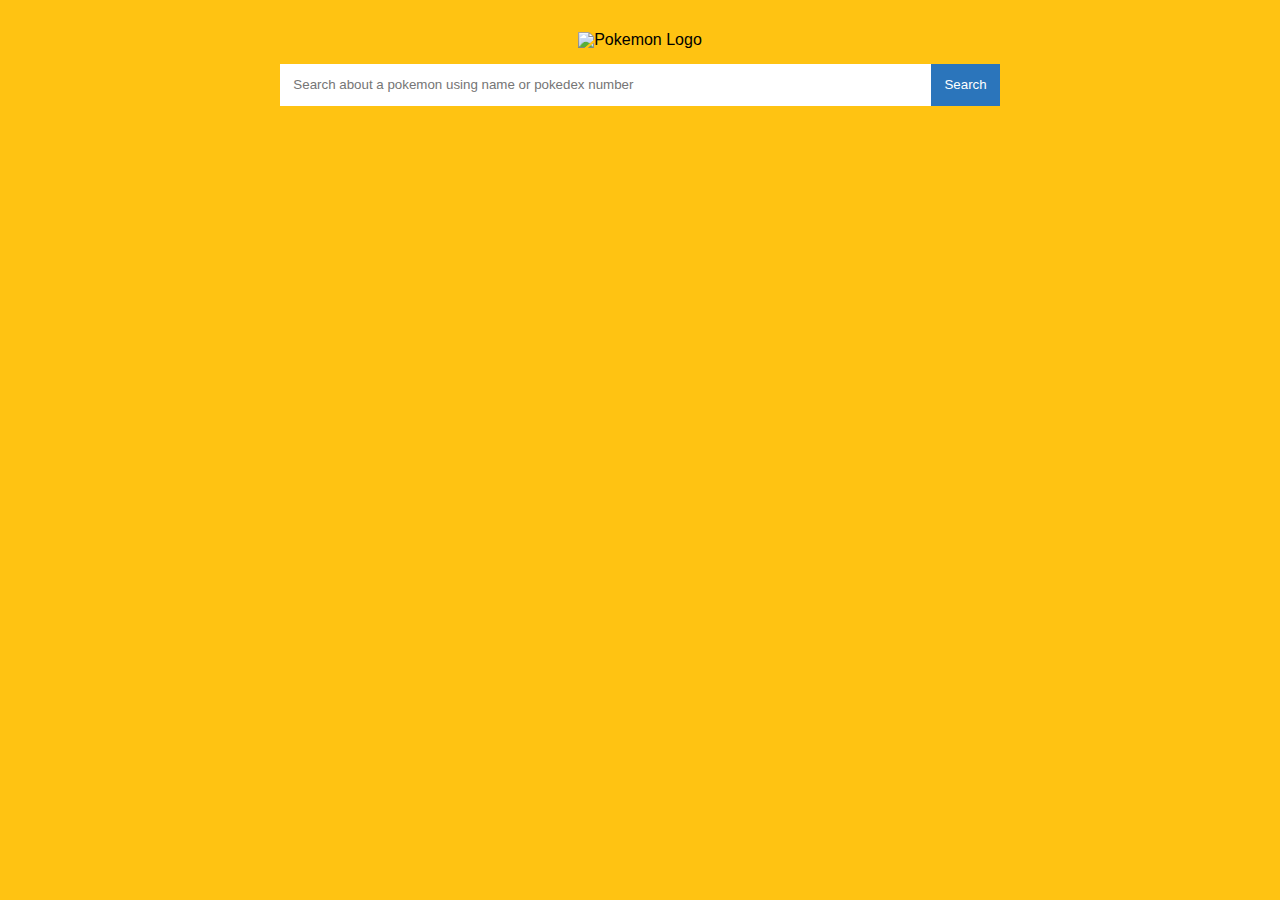
==== Pokemon/api.html @ ff3b572d "Add files via upload" ====
<!DOCTYPE html>
<html lang="en">
<head>
  <meta charset="UTF-8">
  <meta name="viewport" content="width=device-width">
  <meta http-equiv="X-UA-Compatible" content="ie=edge">
  <link rel="shortcut icon" href="img/favicon.ico"/>
  <link rel="stylesheet" href="pokemons.css">
  <title>Poke Info</title>
</head>
<body>
  <main class="container">
    <img src="https://upload.wikimedia.org/wikipedia/commons/9/98/International_Pok%C3%A9mon_logo.svg" alt="Pokemon Logo">

    <form action="" class="search">
      <input type="search" class="search-input" placeholder="Search about a pokemon using name or pokedex number">
      <button class="search-button">Search</button>
    </form>

    <section class="pokemon">
    </section>
    <span class="error">Not Found!</span>
  </main>
  <script src="pokemons.js"></script>
</body>
</html>
---- Pokemon/pokemons.css ----
/* Reset CSS */
/* http://meyerweb.com/eric/tools/css/reset/ 
   v2.0 | 20110126
   License: none (public domain)
*/

html, body, div, span, applet, object, iframe,
h1, h2, h3, h4, h5, h6, p, blockquote, pre,
a, abbr, acronym, address, big, cite, code,
del, dfn, em, img, ins, kbd, q, s, samp,
small, strike, strong, sub, sup, tt, var,
b, u, i, center,
dl, dt, dd, ol, ul, li,
fieldset, form, label, legend,
table, caption, tbody, tfoot, thead, tr, th, td,
article, aside, canvas, details, embed, 
figure, figcaption, footer, header, hgroup, 
menu, nav, output, ruby, section, summary,
time, mark, audio, video {
	margin: 0;
	padding: 0;
	border: 0;
	font-size: 100%;
	font: inherit;
	vertical-align: baseline;
}
/* HTML5 display-role reset for older browsers */
article, aside, details, figcaption, figure, 
footer, header, hgroup, menu, nav, section {
	display: block;
}
body {
	line-height: 1;
}
ol, ul {
	list-style: none;
}
blockquote, q {
	quotes: none;
}
blockquote:before, blockquote:after,
q:before, q:after {
	content: '';
	content: none;
}
table {
	border-collapse: collapse;
	border-spacing: 0;
}


/* Main CSS */
@import url('https://fonts.googleapis.com/css?family=Maven+Pro');

body {
  background-color: #FFC312;
  font-family: 'Maven Pro', sans-serif;
}
  
.container {
  width: 100%;
  max-width: 800px;
  margin: 0 auto;
  display: flex;
  flex-direction: column;
  justify-content: center;
  align-items: center;
  padding: 2em 0;
}

.search {
  width: 90%;
  display: flex;
  justify-content: center;
  padding: 1em 0;
}


.search .search-input,
.search .search-button {
  border: 0;
  padding: 1em;
}

.search .search-input {
  width: 100%;
}

.search .search-button {
  background-color: #2b75bb;
  color: #fff;
  cursor: pointer;
}


.error {
  display: none;
  font-size: 1.5em;
}

.pokemon {
  width: 90%;
  display: flex;
  flex-direction: column;
  align-items: center;
  /*background-color: #f2f2f2;*/
  background-color: #fff;
  opacity: 1;
  color: white; 
}

.pokemon .pokemon-picture {
  width: 150px;
  display: flex;
  align-items: center;
  padding: 15px;
  border: 2px solid #FFC312;
  margin-left: 20px;
  margin-right: 20px;
  margin-top: 38px;
  margin-bottom: 38px;
}

.pokemon .pokemon-picture img {
  width: 100%;
}


.pokemon .pokemon-info {
  width: 100%;
  background-color: #163f5e;
  flex: 2;
}

.pokemon-info {
  display: flex;
  justify-content: space-between;
  flex-wrap: wrap;
  box-sizing: border-box;
  padding: 1em;
}


.pokemon-info .name,
.pokemon-info .skill,
.pokemon-info .weight,
.pokemon-info .height  {
  width: 100%;
  padding: .5em .2em;
  font-size: 1.7em;
}

.pokemon-info .name {
  font-size: 2.5em;
  text-align: center;
  color: #FFC312; 
  font-weight: bold;
  text-transform: capitalize;
}
.pokemon-info .number{
  width: 100%;
  text-align: center;
  font-size: 1em;
  font-weight: bold;
  margin: 0;
  text-transform: capitalize;
}
.pokemon-info .skill{
  text-align: justify;
  font-size: 1em;
  margin-top: 20px;
  margin-bottom: 20px;
}
.pokemon-info .weight,
.pokemon-info .height {
  width: 100%;
  text-align: center;
  font-size: 1em;
  font-weight: bold;
}

.fade {
  animation: fadeEfect 4s;
}



@media(min-width: 758px) {
  .pokemon { 
    flex-direction: row;  
  }
}

@keyframes fadeEfect{
  0% {
    opacity: 1;
  }

  50% {
    opacity: 0;
  }

  100% {
    opacity: 1;
  }
}
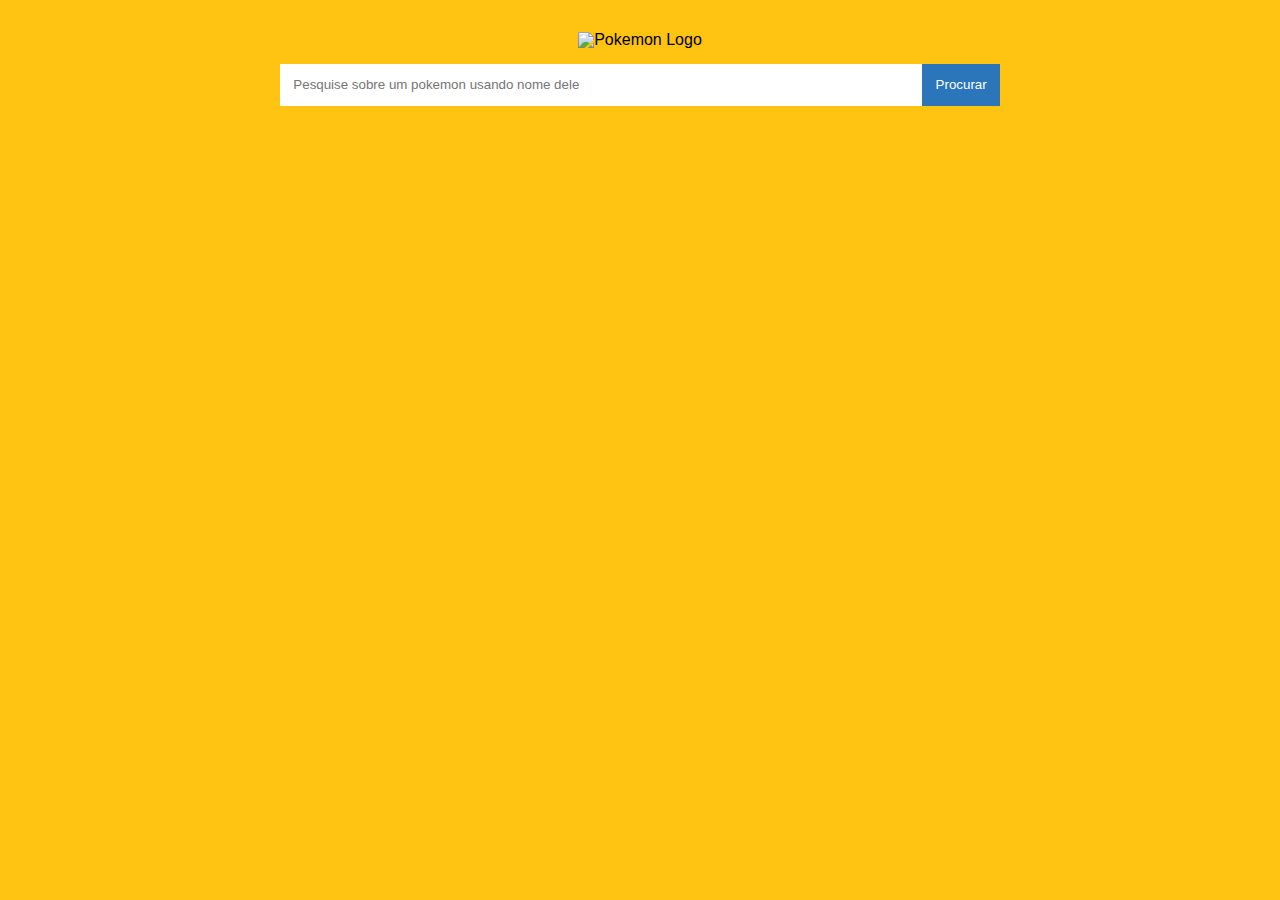
==== commit bc6b18d3: "Add files via upload" ====
--- a/Pokemon/api.html
+++ b/Pokemon/api.html
@@ -13,13 +13,13 @@
     <img src="https://upload.wikimedia.org/wikipedia/commons/9/98/International_Pok%C3%A9mon_logo.svg" alt="Pokemon Logo">
 
     <form action="" class="search">
-      <input type="search" class="search-input" placeholder="Search about a pokemon using name or pokedex number">
-      <button class="search-button">Search</button>
+      <input type="search" class="search-input" placeholder="Pesquise sobre um pokemon usando nome dele">
+      <button class="search-button">Procurar</button>
     </form>
 
     <section class="pokemon">
     </section>
-    <span class="error">Not Found!</span>
+    <span class="error">Não Encontrado!</span>
   </main>
   <script src="pokemons.js"></script>
 </body>
